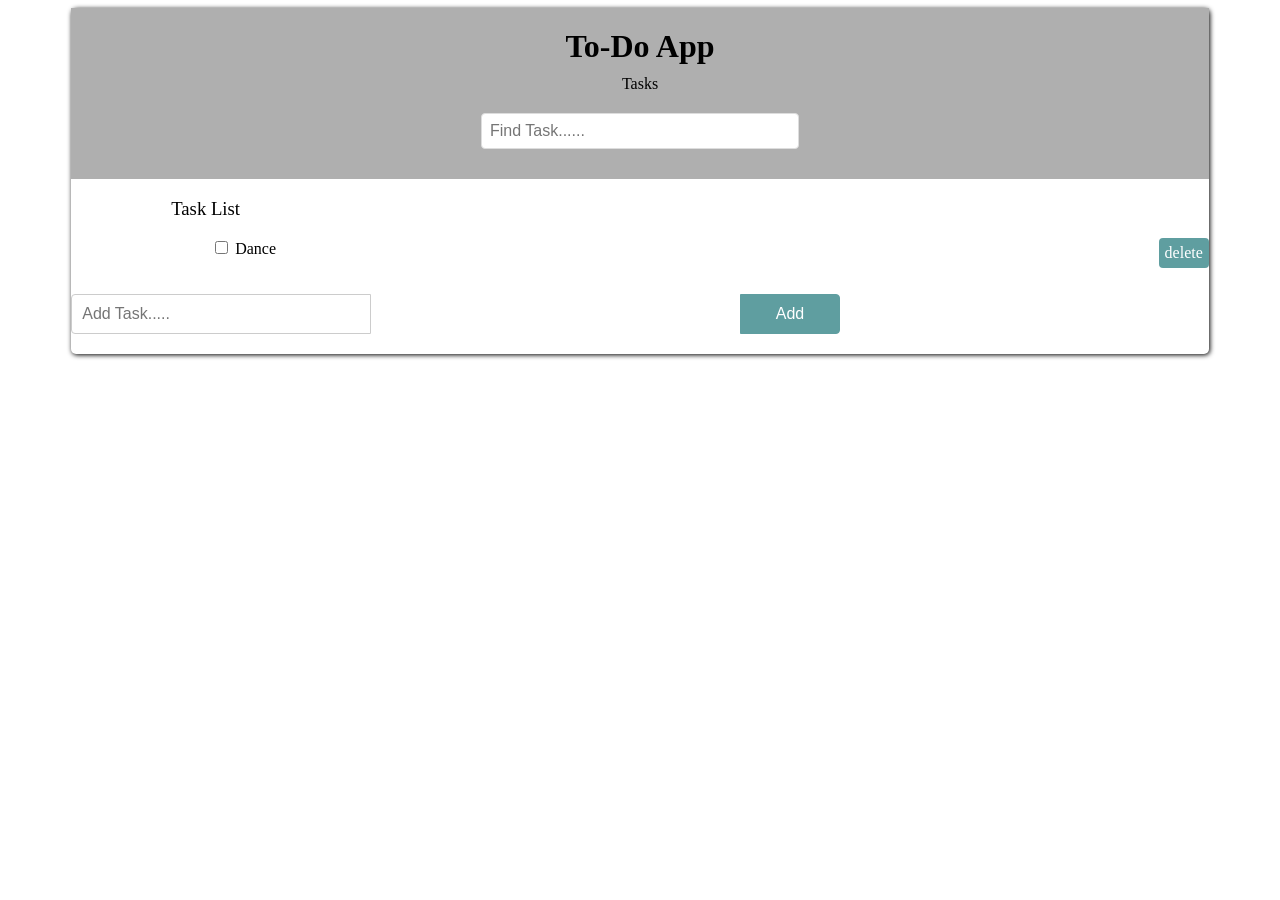
==== index.html @ 076a309c "first commit" ====
<!DOCTYPE html>
<html lang="en">
<head>
    <meta charset="UTF-8">
    <meta name="viewport" content="width=device-width, initial-scale=1.0">
    <title>To-Do List</title>
    <link rel="stylesheet" href="style.css">
</head>
<body>
    <div id = "wrapper">
        <header>
            <div id = "page-banner">
                <h1>To-Do App</h1>
                <p>Tasks</p>
                <form id = "find-task">
                    <input type="text" placeholder="Find Task......">
                </form>
            </div>
        </header>

        <div id = "task-list">
            <h3>Task List</h3>
            
            <ul>
                <li>
                    <input type="checkbox" id="task" name="task1">
                    <label for="task1">Dance</label>
                    <span class="delete">delete</span>
                </li>
            </ul>

        </div>
        <form id="add-task">
            <input type="text" placeholder="Add Task.....">
            <button>Add</button>
        </form>


    </div>
</body>
<script src="script.js"></script>
</html>
---- style.css ----
body{
    font-family: Tahoma;
    display: flex;
    justify-content: center;
}

h3{
    font-weight: normal;
}

#wrapper{
    width: 90%;
    border-radius: 5px;
    box-shadow: 1px 1px 5px #000000;
    /* box-sizing: border-box; */
    margin-bottom: 50px;

}

#page-banner{
    background: rgb(175, 175, 175);
    padding: 10px 0;
    text-align: center;
}

#page-banner h1, #page-banner p{
    width: 100%;
    text-align: center;
    margin: 10px 0;
}

#page-banner input{
    width: 90%;
    max-width: 300px;
    margin: 20px auto;
    display: block;
    padding: 8px;
    border: 1px solid #ddd;
    border-radius: 4px;
    font-size: 16px;
    color: #444;
}

#task-list{
    margin-left: 100px;
}



ul{
    list-style-type: none;
}

#task:checked + label{
    text-decoration: line-through;
}

#add-task{
    text-align: center;
}

#add-task input{
    display: block;
    margin: 20px 0;
    padding: 10px;
    border: 1px solid #ccc;
    font-size: 16px;
    border-radius: 4px 0 0 4px;
    box-sizing: border-box;
    width: 300px;
    float: left;
}

#add-task button{
    border: 1px solid cadetblue;
    background: cadetblue;
    padding: 10px 20px;
    font-size: 16px;
    display: inline-block;
    margin: 0;
    border-radius: 0 4px 4px 0;
    cursor: pointer;
    width: 100px;
    margin: 20px 0;
    color: white;


}

.delete{
    float: right;
    background: cadetblue;
    padding: 6px;
    border-radius: 4px;
    cursor: pointer;
    color: white;
}

.delete:hover{
    background: #444;
}
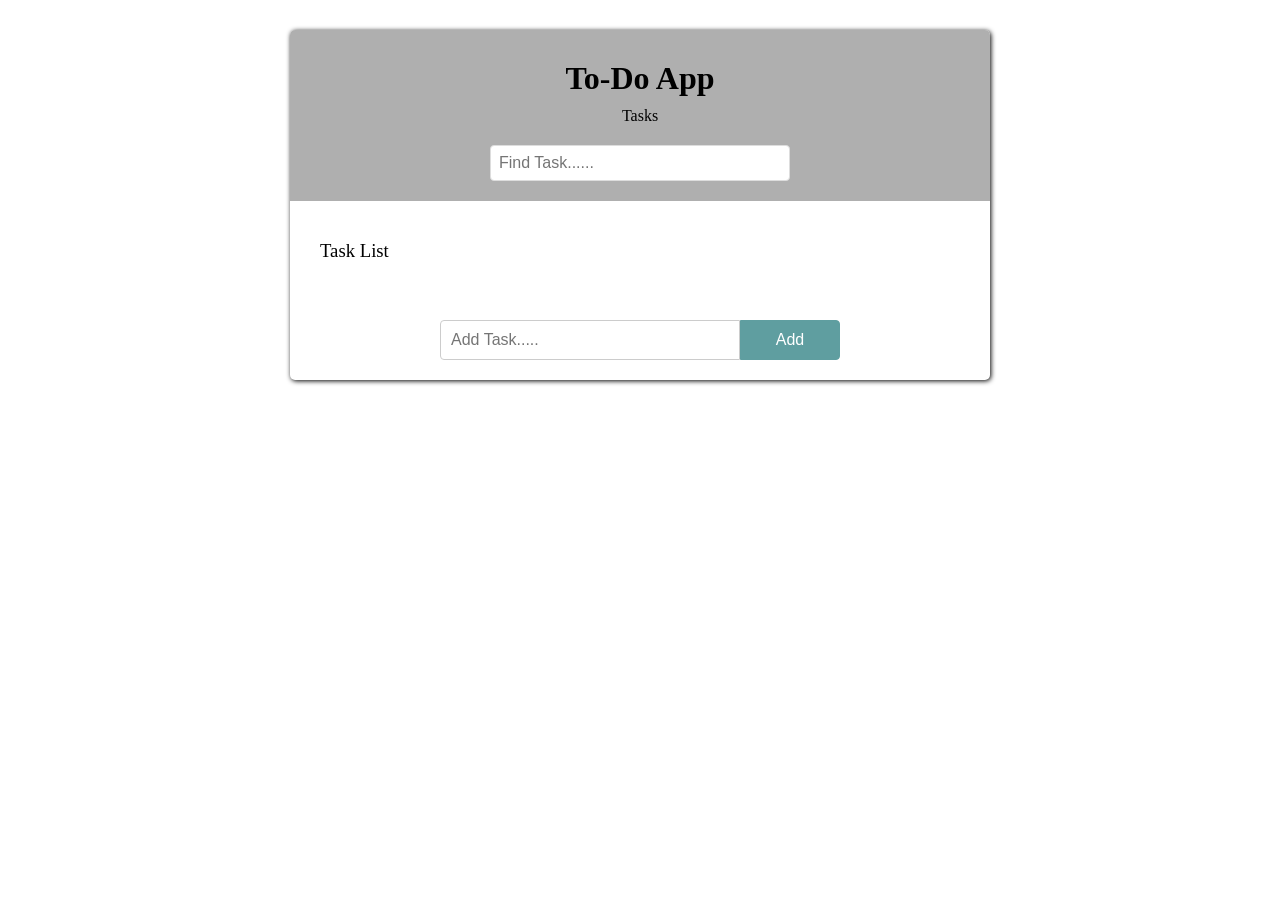
==== commit 42367a7d: "local storage update" ====
--- a/index.html
+++ b/index.html
@@ -22,11 +22,7 @@
             <h3>Task List</h3>
             
             <ul>
-                <li>
-                    <input type="checkbox" id="task" name="task1">
-                    <label for="task1">Dance</label>
-                    <span class="delete">delete</span>
-                </li>
+                
             </ul>
 
         </div>
--- a/style.css
+++ b/style.css
@@ -1,94 +1,85 @@
-body{
+body {
     font-family: Tahoma;
+    margin: 0;
+    padding: 0;
     display: flex;
     justify-content: center;
 }
 
-h3{
-    font-weight: normal;
+
+#wrapper {
+    width: 90%;
+    max-width: 700px;
+    margin-top: 30px;
+    margin-bottom: 50px;
+    border-radius: 5px;
+    box-shadow: 1px 1px 5px #000000;
+    overflow: hidden;
 }
 
-#wrapper{
-    width: 90%;
-    border-radius: 5px;
-    box-shadow: 1px 1px 5px #000000;
-    /* box-sizing: border-box; */
-    margin-bottom: 50px;
 
-}
-
-#page-banner{
+#page-banner {
     background: rgb(175, 175, 175);
-    padding: 10px 0;
+    padding: 20px 0;
     text-align: center;
 }
 
-#page-banner h1, #page-banner p{
-    width: 100%;
-    text-align: center;
+#page-banner h1,
+#page-banner p {
     margin: 10px 0;
 }
 
-#page-banner input{
+#page-banner input {
     width: 90%;
     max-width: 300px;
-    margin: 20px auto;
+    margin: 20px auto 0;
     display: block;
     padding: 8px;
     border: 1px solid #ddd;
     border-radius: 4px;
     font-size: 16px;
     color: #444;
-}
-
-#task-list{
-    margin-left: 100px;
+    box-sizing: border-box;
 }
 
 
-
-ul{
-    list-style-type: none;
+#task-list {
+    padding: 20px 30px;
 }
 
-#task:checked + label{
-    text-decoration: line-through;
+#task-list h3 {
+    font-weight: normal;
 }
 
-#add-task{
-    text-align: center;
+#task-list ul {
+    list-style-type: none;
+    padding: 0;
+    margin: 0;
 }
 
-#add-task input{
-    display: block;
-    margin: 20px 0;
-    padding: 10px;
-    border: 1px solid #ccc;
-    font-size: 16px;
-    border-radius: 4px 0 0 4px;
-    box-sizing: border-box;
-    width: 300px;
-    float: left;
+
+#task-list li {
+    padding: 12px 0;
+    border-bottom: 1px solid #ddd;
+    display: flex;
+    align-items: center;
+    gap: 8px;
 }
 
-#add-task button{
-    border: 1px solid cadetblue;
-    background: cadetblue;
-    padding: 10px 20px;
-    font-size: 16px;
-    display: inline-block;
-    margin: 0;
-    border-radius: 0 4px 4px 0;
+
+#task-list li input[type="checkbox"] {
     cursor: pointer;
-    width: 100px;
-    margin: 20px 0;
-    color: white;
+}
 
 
+#task-list li input:checked + label {
+    text-decoration: line-through;
+    color: #888;
 }
 
-.delete{
-    float: right;
+
+.delete {
+    margin-left: auto;
     background: cadetblue;
     padding: 6px;
     border-radius: 4px;
@@ -96,7 +87,39 @@
     color: white;
 }
 
-.delete:hover{
+.delete:hover {
     background: #444;
 }
 
+
+#add-task {
+    display: flex;
+    justify-content: center;
+    margin: 20px 0;
+}
+
+
+#add-task input {
+    padding: 10px;
+    border: 1px solid #ccc;
+    font-size: 16px;
+    border-radius: 4px 0 0 4px;
+    box-sizing: border-box;
+    width: 300px;
+}
+
+
+#add-task button {
+    border: 1px solid cadetblue;
+    background: cadetblue;
+    padding: 10px 20px;
+    font-size: 16px;
+    border-radius: 0 4px 4px 0;
+    cursor: pointer;
+    width: 100px;
+    color: white;
+}
+
+#add-task button:hover {
+    background: #444;
+}
